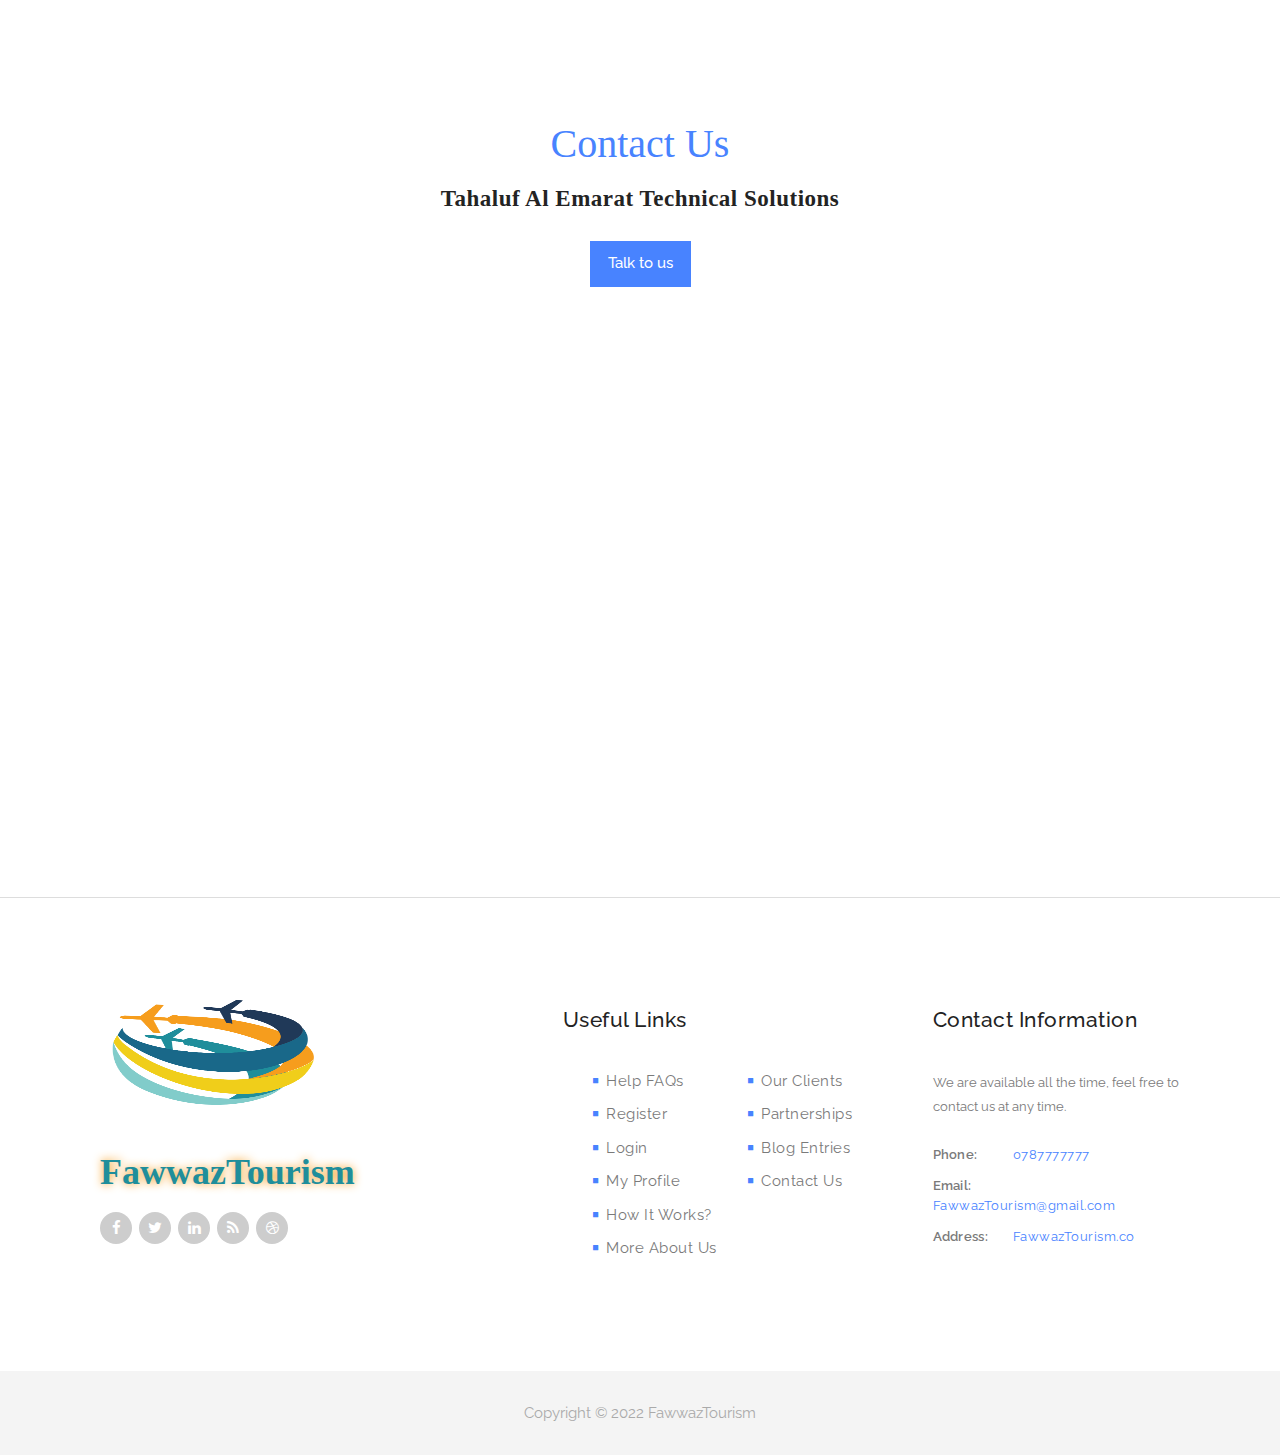
==== contactUs.html @ e9a0fc8e "first commit" ====
<!DOCTYPE html>
<html lang="en">
<head>
    <meta charset="UTF-8">
    <meta http-equiv="X-UA-Compatible" content="IE=edge">
    <meta name="viewport" content="width=device-width, initial-scale=1.0">
    <title>Contact Us</title>
    <link rel="stylesheet" href="css/bootstrap.min.css">
    <link rel="stylesheet" href="css/bootstrap-theme.min.css">
    <link rel="stylesheet" href="css/fontAwesome.css">
    <link rel="stylesheet" href="css/hero-slider.css">
    <link rel="stylesheet" href="css/owl-carousel.css">
    <link rel="stylesheet" href="css/datepicker.css">
    <link rel="stylesheet" href="css/templatemo-style.css">
    <link href="https://fonts.googleapis.com/css?family=Raleway:100,200,300,400,500,600,700,800,900" rel="stylesheet">
    <link rel="stylesheet" href="css/myStyle.css">
    <script src="js/vendor/modernizr-2.8.3-respond-1.4.2.min.js"></script>
</head>
<body>
    <section class="contact" id="contact">
        <div class="container">
            <div class="col-md-10 col-md-offset-1">
                <div class="wrapper">
                    <div class="section-heading">
                        <span>Contact Us</span>
                        <h2>Tahaluf Al Emarat Technical Solutions</h2>
                    </div>
                    <!-- Modal button -->
                    <button id="modBtn" class="modal-btn">Talk to us</button>
                </div>
                <div id="modal" class="modal">
                    <!-- Modal Content -->
                    <div class="modal-content">
                        <div class="close fa fa-close"></div>
                        <div class="row">
                            <div class="col-md-8">
                                <div class="left-content">
                                    <div class="row">
                                        <div class="col-md-12">
                                            <div class="section-heading">
                                                <span>Talk To Us</span>
                                                <h2>Let's have a discussion</h2>
                                            </div>
                                        </div>
                                        <div class="col-md-6">
                                            <fieldset>
                                                <input name="name" type="text" class="form-control" id="name"
                                                    placeholder="Your name..." required="">
                                            </fieldset>
                                        </div>
                                        <div class="col-md-6">
                                            <fieldset>
                                                <input name="subject" type="text" class="form-control" id="subject"
                                                    placeholder="Subject..." required="">
                                            </fieldset>
                                        </div>
                                        <div class="col-md-12">
                                            <fieldset>
                                                <textarea name="message" rows="6" class="form-control" id="message"
                                                    placeholder="Your message..." required=""></textarea>
                                            </fieldset>
                                        </div>
                                        <div class="col-md-12">
                                            <fieldset>
                                                <button type="submit" id="form-submit" class="btn">Send Message</button>
                                            </fieldset>
                                        </div>
                                    </div>
                                </div>
                            </div>
                            
                            <div class="col-md-4">
                                <div class="right-content">
                                    <div class="row">
                                        <div class="col-md-12">
                                            <div class="content">
                                                <div class="section-heading">
                                                    <span>More About Us</span>
                                                    <h2>FawwazTourism Company</h2>
                                                </div>
                                                <p>The Emirates Alliance Company for Technology Solutions was
                                                    established,
                                                    which is based in the United Arab Emirates, with its main
                                                    headquarters located in the capital,
                                                    Abu Dhabi. The company provides a range of technical solutions
                                                    related to security and safety,
                                                    and the development and design of electronic programs.</p>
                                                <ul>
                                                    <li><span>Phone:</span><a href="#">0787777777</a></li>
                                                    <li><span>Email:</span><a href="#">FawwazTourism@gmail.com</a></li>
                                                    <li><span>Address:</span><a href="#">FawwazTourism.co</a></li>
                                                </ul>

                                            </div>
                                        </div>
                                    </div>
                                </div>
                            </div>
                        </div>
                    </div>
                </div>
            </div>
        </div>

        <div id="map">
            <iframe
                src="https://www.google.com/maps/embed?pb=!1m14!1m8!1m3!1d14530.404126309395!2d54.4288892!3d24.4299244!3m2!1i1024!2i768!4f13.1!3m3!1m2!1s0x0%3A0x7a876e91257b5589!2z2KrYrdin2YTZgSDYp9mE2KfZhdin2LHYp9iqINmE2YTYrdmE2YjZhCDYp9mE2KrZgtmG2YrYqQ!5e0!3m2!1sar!2sjo!4v1650671977736!5m2!1sar!2sjo"
                width="100%" height="500px" frameborder="0" style="border:0;position: relative;top: 75px;" allowfullscreen></iframe>
        </div>
    </section>


    
    <footer class="footerr">
        <div class="container">
            <div class="row">
                <div class="col-md-5">
                    <div class="about-veno">
                        <div class="logo">
                            <img src="img/logo.png" alt="FawwazTourism Logo">
                            <h1>FawwazTourism</h1>
                        </div></a>
                        <ul class="social-icons">
                            <li>
                                <a href="#"><i class="fa fa-facebook"></i></a>
                                <a href="#"><i class="fa fa-twitter"></i></a>
                                <a href="#"><i class="fa fa-linkedin"></i></a>
                                <a href="#"><i class="fa fa-rss"></i></a>
                                <a href="#"><i class="fa fa-dribbble"></i></a>
                            </li>
                        </ul>
                    </div>
                </div>
                <div class="col-md-4">
                    <div class="useful-links">
                        <div class="footer-heading">
                            <h4>Useful Links</h4>
                        </div>
                        <div class="row">
                            <div class="col-md-6">
                                <ul>
                                    <li><a href="#"><i class="fa fa-stop"></i>Help FAQs</a></li>
                                    <li><a href="#"><i class="fa fa-stop"></i>Register</a></li>
                                    <li><a href="#"><i class="fa fa-stop"></i>Login</a></li>
                                    <li><a href="#"><i class="fa fa-stop"></i>My Profile</a></li>
                                    <li><a href="#"><i class="fa fa-stop"></i>How It Works?</a></li>
                                    <li><a href="#"><i class="fa fa-stop"></i>More About Us</a></li>
                                </ul>
                            </div>
                            <div class="col-md-6">
                                <ul>
                                    <li><a href="#"><i class="fa fa-stop"></i>Our Clients</a></li>
                                    <li><a href="#"><i class="fa fa-stop"></i>Partnerships</a></li>
                                    <li><a href="#"><i class="fa fa-stop"></i>Blog Entries</a></li>
                                    <li><a href="#"><i class="fa fa-stop"></i>Contact Us</a></li>
                                </ul>
                            </div>
                        </div>
                    </div>
                </div>
                <div class="col-md-3">
                    <div class="contact-info">
                        <div class="footer-heading">
                            <h4>Contact Information</h4>
                        </div>
                        <p>We are available all the time, feel free to contact us at any time.</p>
                        <ul>
                            <li><span>Phone:</span><a href="#">0787777777</a></li>
                            <li><span>Email:</span><a href="#">FawwazTourism@gmail.com</a></li>
                            <li><span>Address:</span><a href="#">FawwazTourism.co</a></li>
                        </ul>
                    </div>
                </div>
            </div>
        </div>
    </footer>

    <div class="sub-footer">
        <p>Copyright &copy; 2022 FawwazTourism
    </div>


    <script src="https://ajax.googleapis.com/ajax/libs/jquery/1.11.2/jquery.min.js" type="text/javascript"></script>
    <script>window.jQuery || document.write('<script src="js/vendor/jquery-1.11.2.min.js"><\/script>')</script>
    <script src="js/vendor/bootstrap.min.js"></script>
    <script src="js/datepicker.js"></script>
    <script src="js/plugins.js"></script>
    <script src="js/main.js"></script>
    <script src="js/myScript.js"></script>

</body>
</html>
---- css/hero-slider.css ----
/* -------------------------------- 

Primary style

-------------------------------- */
*, *::after, *::before {
  -webkit-box-sizing: border-box;
  -moz-box-sizing: border-box;
  box-sizing: border-box;
}

html {
  font-size: 62.5%;
}

body {
  font-family: "Open Sans", sans-serif;
  color: #2c343b;
  background-color: #f2f2f2;
}

a {
  color: #d44457;
  text-decoration: none;
}

img {
  max-width: 100%;
}

/* -------------------------------- 

Main Components 

-------------------------------- */
.cd-header {
  position: absolute;
  z-index: 2;
  top: 0;
  left: 0;
  width: 100%;
  height: 50px;
  background-color: #21272c;
  -webkit-font-smoothing: antialiased;
  -moz-osx-font-smoothing: grayscale;
}
@media only screen and (min-width: 768px) {
  .cd-header {
    height: 70px;
    background-color: transparent;
  }
}

#cd-logo {
  float: left;
  margin: 13px 0 0 5%;
}
#cd-logo img {
  display: block;
}
@media only screen and (min-width: 768px) {
  #cd-logo {
    margin: 23px 0 0 5%;
  }
}

.cd-primary-nav {
  /* mobile first - navigation hidden by default, triggered by tap/click on navigation icon */
  float: right;
  margin-right: 5%;
  width: 44px;
  height: 100%;
}
.cd-primary-nav ul {
  position: absolute;
  top: 0;
  left: 0;
  width: 100%;
  -webkit-transform: translateY(-100%);
  -moz-transform: translateY(-100%);
  -ms-transform: translateY(-100%);
  -o-transform: translateY(-100%);
  transform: translateY(-100%);
}
.cd-primary-nav ul.is-visible {
  box-shadow: 0 3px 8px rgba(0, 0, 0, 0.2);
  -webkit-transform: translateY(50px);
  -moz-transform: translateY(50px);
  -ms-transform: translateY(50px);
  -o-transform: translateY(50px);
  transform: translateY(50px);
}
.cd-primary-nav a {
  display: block;
  height: 50px;
  line-height: 50px;
  padding-left: 5%;
  background: #21272c;
  border-top: 1px solid #333c44;
  color: #ffffff;
}
@media only screen and (min-width: 768px) {
  .cd-primary-nav {
    /* reset navigation values */
    width: auto;
    height: auto;
    background: none;
  }
  .cd-primary-nav ul {
    position: static;
    width: auto;
    -webkit-transform: translateY(0);
    -moz-transform: translateY(0);
    -ms-transform: translateY(0);
    -o-transform: translateY(0);
    transform: translateY(0);
    line-height: 70px;
  }
  .cd-primary-nav ul.is-visible {
    -webkit-transform: translateY(0);
    -moz-transform: translateY(0);
    -ms-transform: translateY(0);
    -o-transform: translateY(0);
    transform: translateY(0);
  }
  .cd-primary-nav li {
    display: inline-block;
    margin-left: 1em;
  }
  .cd-primary-nav a {
    display: inline-block;
    height: auto;
    font-weight: 600;
    line-height: normal;
    background: transparent;
    padding: .6em 1em;
    border-top: none;
  }
}

/* -------------------------------- 

Slider

-------------------------------- */
.cd-hero {
  position: relative;
  -webkit-font-smoothing: antialiased;
  -moz-osx-font-smoothing: grayscale;
}

.cd-hero-slider {
  position: relative;
  height: 360px;
  overflow: hidden;
}
.cd-hero-slider li {
  position: absolute;
  top: 0;
  left: 0;
  width: 100%;
  height: 100%;
  -webkit-transform: translateX(100%);
  -moz-transform: translateX(100%);
  -ms-transform: translateX(100%);
  -o-transform: translateX(100%);
  transform: translateX(100%);
}
.cd-hero-slider li.selected {
  /* this is the visible slide */
  position: relative;
  -webkit-transform: translateX(0);
  -moz-transform: translateX(0);
  -ms-transform: translateX(0);
  -o-transform: translateX(0);
  transform: translateX(0);
}
.cd-hero-slider li.move-left {
  /* slide hidden on the left */
  -webkit-transform: translateX(-100%);
  -moz-transform: translateX(-100%);
  -ms-transform: translateX(-100%);
  -o-transform: translateX(-100%);
  transform: translateX(-100%);
}
.cd-hero-slider li.is-moving, .cd-hero-slider li.selected {
  /* the is-moving class is assigned to the slide which is moving outside the viewport */
  -webkit-transition: -webkit-transform 0.5s;
  -moz-transition: -moz-transform 0.5s;
  transition: transform 0.5s;
}
@media only screen and (min-width: 768px) {
  .cd-hero-slider {
    height: 500px;
  }
}
@media only screen and (min-width: 1170px) {
  .cd-hero-slider {
    height: 680px;
  }
}

/* -------------------------------- 

Single slide style

-------------------------------- */
.cd-hero-slider li {
  background-position: center center;
  background-size: cover;
  background-repeat: no-repeat;
}
.cd-hero-slider li:first-of-type {
  background-image: url(../img/slide_01.jpg);
}
.cd-hero-slider li:nth-of-type(2) {
  background-image: url(../img/slide_02.jpg);
}
.cd-hero-slider li:nth-of-type(3) {
  background-image: url(../img/slide_03.jpg);
}
.cd-hero-slider .cd-full-width,
.cd-hero-slider .cd-half-width {
  position: absolute;
  width: 100%;
  height: 100%;
  z-index: 1;
  left: 0;
  top: 0;
  /* this padding is used to align the text */
  padding-top: 150px;
  text-align: center;
  /* Force Hardware Acceleration in WebKit */
  -webkit-backface-visibility: hidden;
  backface-visibility: hidden;
  -webkit-transform: translateZ(0);
  -moz-transform: translateZ(0);
  -ms-transform: translateZ(0);
  -o-transform: translateZ(0);
  transform: translateZ(0);
}
.cd-hero-slider .cd-img-container {
  /* hide image on mobile device */
  display: none;
}
.cd-hero-slider .cd-img-container img {
  position: absolute;
  left: 50%;
  top: 50%;
  bottom: auto;
  right: auto;
  -webkit-transform: translateX(-50%) translateY(-50%);
  -moz-transform: translateX(-50%) translateY(-50%);
  -ms-transform: translateX(-50%) translateY(-50%);
  -o-transform: translateX(-50%) translateY(-50%);
  transform: translateX(-50%) translateY(-50%);
}
.cd-hero-slider .cd-bg-video-wrapper {
  /* hide video on mobile device */
  display: none;
  position: absolute;
  top: 0;
  left: 0;
  width: 100%;
  height: 100%;
  overflow: hidden;
}
.cd-hero-slider .cd-bg-video-wrapper video {
  /* you won't see this element in the html, but it will be injected using js */
  display: block;
  min-height: 100%;
  min-width: 100%;
  max-width: none;
  height: auto;
  width: auto;
  position: absolute;
  left: 50%;
  top: 50%;
  bottom: auto;
  right: auto;
  -webkit-transform: translateX(-50%) translateY(-50%);
  -moz-transform: translateX(-50%) translateY(-50%);
  -ms-transform: translateX(-50%) translateY(-50%);
  -o-transform: translateX(-50%) translateY(-50%);
  transform: translateX(-50%) translateY(-50%);
}
.cd-hero-slider h2, .cd-hero-slider p {
  text-shadow: 0 1px 3px rgba(0, 0, 0, 0.1);
  line-height: 1.2;
  margin: 0 auto 14px;
  color: #ffffff;
  width: 90%;
  max-width: 400px;
}
.cd-hero-slider h2 {
  font-size: 2.4rem;
}
.cd-hero-slider p {
  font-size: 1.4rem;
  line-height: 1.4;
}
.cd-hero-slider .cd-btn {
  display: inline-block;
  padding: 1.2em 1.4em;
  margin-top: .8em;
  background-color: rgba(212, 68, 87, 0.9);
  font-size: 1.3rem;
  font-weight: 700;
  letter-spacing: 1px;
  color: #ffffff;
  text-transform: uppercase;
  box-shadow: 0 3px 6px rgba(0, 0, 0, 0.1);
  -webkit-transition: background-color 0.2s;
  -moz-transition: background-color 0.2s;
  transition: background-color 0.2s;
}
.cd-hero-slider .cd-btn.secondary {
  background-color: rgba(22, 26, 30, 0.8);
}
.cd-hero-slider .cd-btn:nth-of-type(2) {
  margin-left: 1em;
}
.no-touch .cd-hero-slider .cd-btn:hover {
  background-color: #d44457;
}
.no-touch .cd-hero-slider .cd-btn.secondary:hover {
  background-color: #161a1e;
}
@media only screen and (min-width: 768px) {
  .cd-hero-slider .cd-full-width,
  .cd-hero-slider .cd-half-width {
    padding-top: 200px;
  }
  .cd-hero-slider .cd-bg-video-wrapper {
    display: block;
  }
  .cd-hero-slider .cd-half-width {
    width: 45%;
  }
  .cd-hero-slider .cd-half-width:first-of-type {
    left: 5%;
  }
  .cd-hero-slider .cd-half-width:nth-of-type(2) {
    right: 5%;
    left: auto;
  }
  .cd-hero-slider .cd-img-container {
    display: block;
  }
  .cd-hero-slider h2, .cd-hero-slider p {
    max-width: 520px;
  }
  .cd-hero-slider h2 {
    font-size: 2.4em;
    font-weight: 300;
  }
  .cd-hero-slider .cd-btn {
    font-size: 1.4rem;
  }
}
@media only screen and (min-width: 1170px) {
  .cd-hero-slider .cd-full-width,
  .cd-hero-slider .cd-half-width {
    padding-top: 250px;
  }
  .cd-hero-slider h2, .cd-hero-slider p {
    margin-bottom: 20px;
  }
  .cd-hero-slider h2 {
    font-size: 3.2em;
  }
  .cd-hero-slider p {
    font-size: 1.6rem;
  }
}

/* -------------------------------- 

Single slide animation

-------------------------------- */
@media only screen and (min-width: 768px) {
  .cd-hero-slider .cd-half-width {
    opacity: 0;
    -webkit-transform: translateX(40px);
    -moz-transform: translateX(40px);
    -ms-transform: translateX(40px);
    -o-transform: translateX(40px);
    transform: translateX(40px);
  }
  .cd-hero-slider .move-left .cd-half-width {
    -webkit-transform: translateX(-40px);
    -moz-transform: translateX(-40px);
    -ms-transform: translateX(-40px);
    -o-transform: translateX(-40px);
    transform: translateX(-40px);
  }
  .cd-hero-slider .selected .cd-half-width {
    /* this is the visible slide */
    opacity: 1;
    -webkit-transform: translateX(0);
    -moz-transform: translateX(0);
    -ms-transform: translateX(0);
    -o-transform: translateX(0);
    transform: translateX(0);
  }
  .cd-hero-slider .is-moving .cd-half-width {
    /* this is the slide moving outside the viewport 
    wait for the end of the transition on the <li> parent before set opacity to 0 and translate to 40px/-40px */
    -webkit-transition: opacity 0s 0.5s, -webkit-transform 0s 0.5s;
    -moz-transition: opacity 0s 0.5s, -moz-transform 0s 0.5s;
    transition: opacity 0s 0.5s, transform 0s 0.5s;
  }
  .cd-hero-slider li.selected.from-left .cd-half-width:nth-of-type(2),
  .cd-hero-slider li.selected.from-right .cd-half-width:first-of-type {
    /* this is the selected slide - different animation if it's entering from left or right */
    -webkit-transition: opacity 0.4s 0.2s, -webkit-transform 0.5s 0.2s;
    -moz-transition: opacity 0.4s 0.2s, -moz-transform 0.5s 0.2s;
    transition: opacity 0.4s 0.2s, transform 0.5s 0.2s;
  }
  .cd-hero-slider li.selected.from-left .cd-half-width:first-of-type,
  .cd-hero-slider li.selected.from-right .cd-half-width:nth-of-type(2) {
    /* this is the selected slide - different animation if it's entering from left or right */
    -webkit-transition: opacity 0.4s 0.4s, -webkit-transform 0.5s 0.4s;
    -moz-transition: opacity 0.4s 0.4s, -moz-transform 0.5s 0.4s;
    transition: opacity 0.4s 0.4s, transform 0.5s 0.4s;
  }
  .cd-hero-slider .cd-full-width h2,
  .cd-hero-slider .cd-full-width p,
  .cd-hero-slider .cd-full-width .cd-btn {
    opacity: 0;
    -webkit-transform: translateX(100px);
    -moz-transform: translateX(100px);
    -ms-transform: translateX(100px);
    -o-transform: translateX(100px);
    transform: translateX(100px);
  }
  .cd-hero-slider .move-left .cd-full-width h2,
  .cd-hero-slider .move-left .cd-full-width p,
  .cd-hero-slider .move-left .cd-full-width .cd-btn {
    opacity: 0;
    -webkit-transform: translateX(-100px);
    -moz-transform: translateX(-100px);
    -ms-transform: translateX(-100px);
    -o-transform: translateX(-100px);
    transform: translateX(-100px);
  }
  .cd-hero-slider .selected .cd-full-width h2,
  .cd-hero-slider .selected .cd-full-width p,
  .cd-hero-slider .selected .cd-full-width .cd-btn {
    /* this is the visible slide */
    opacity: 1;
    -webkit-transform: translateX(0);
    -moz-transform: translateX(0);
    -ms-transform: translateX(0);
    -o-transform: translateX(0);
    transform: translateX(0);
  }
  .cd-hero-slider li.is-moving .cd-full-width h2,
  .cd-hero-slider li.is-moving .cd-full-width p,
  .cd-hero-slider li.is-moving .cd-full-width .cd-btn {
    /* this is the slide moving outside the viewport 
    wait for the end of the transition on the li parent before set opacity to 0 and translate to 100px/-100px */
    -webkit-transition: opacity 0s 0.5s, -webkit-transform 0s 0.5s;
    -moz-transition: opacity 0s 0.5s, -moz-transform 0s 0.5s;
    transition: opacity 0s 0.5s, transform 0s 0.5s;
  }
  .cd-hero-slider li.selected h2 {
    -webkit-transition: opacity 0.4s 0.2s, -webkit-transform 0.5s 0.2s;
    -moz-transition: opacity 0.4s 0.2s, -moz-transform 0.5s 0.2s;
    transition: opacity 0.4s 0.2s, transform 0.5s 0.2s;
  }
  .cd-hero-slider li.selected p {
    -webkit-transition: opacity 0.4s 0.3s, -webkit-transform 0.5s 0.3s;
    -moz-transition: opacity 0.4s 0.3s, -moz-transform 0.5s 0.3s;
    transition: opacity 0.4s 0.3s, transform 0.5s 0.3s;
  }
  .cd-hero-slider li.selected .cd-btn {
    -webkit-transition: opacity 0.4s 0.4s, -webkit-transform 0.5s 0.4s, background-color 0.2s 0s;
    -moz-transition: opacity 0.4s 0.4s, -moz-transform 0.5s 0.4s, background-color 0.2s 0s;
    transition: opacity 0.4s 0.4s, transform 0.5s 0.4s, background-color 0.2s 0s;
  }
}
/* -------------------------------- 

Slider navigation

-------------------------------- */
.cd-slider-nav {
  display: none;
  position: absolute;
  width: 100%;
  bottom: 0;
  z-index: 2;
  text-align: center;
  height: 55px;
  background-color: rgba(0, 1, 1, 0.5);
}
.cd-slider-nav nav, .cd-slider-nav ul, .cd-slider-nav li, .cd-slider-nav a {
  height: 100%;
}
.cd-slider-nav nav {
  display: inline-block;
  position: relative;
}
.cd-slider-nav .cd-marker {
  position: absolute;
  bottom: 0;
  left: 0;
  width: 60px;
  height: 100%;
  color: #d44457;
  background-color: #ffffff;
  box-shadow: inset 0 2px 0 currentColor;
  -webkit-transition: -webkit-transform 0.2s, box-shadow 0.2s;
  -moz-transition: -moz-transform 0.2s, box-shadow 0.2s;
  transition: transform 0.2s, box-shadow 0.2s;
}
.cd-slider-nav .cd-marker.item-2 {
  -webkit-transform: translateX(100%);
  -moz-transform: translateX(100%);
  -ms-transform: translateX(100%);
  -o-transform: translateX(100%);
  transform: translateX(100%);
}
.cd-slider-nav .cd-marker.item-3 {
  -webkit-transform: translateX(200%);
  -moz-transform: translateX(200%);
  -ms-transform: translateX(200%);
  -o-transform: translateX(200%);
  transform: translateX(200%);
}
.cd-slider-nav .cd-marker.item-4 {
  -webkit-transform: translateX(300%);
  -moz-transform: translateX(300%);
  -ms-transform: translateX(300%);
  -o-transform: translateX(300%);
  transform: translateX(300%);
}
.cd-slider-nav .cd-marker.item-5 {
  -webkit-transform: translateX(400%);
  -moz-transform: translateX(400%);
  -ms-transform: translateX(400%);
  -o-transform: translateX(400%);
  transform: translateX(400%);
}
.cd-slider-nav ul::after {
  clear: both;
  content: "";
  display: table;
}
.cd-slider-nav li {
  display: inline-block;
  width: 60px;
  float: left;
}
.cd-slider-nav li.selected a {
  color: #2c343b;
}
.no-touch .cd-slider-nav li.selected a:hover {
  background-color: transparent;
}
.cd-slider-nav a {
  display: block;
  position: relative;
  padding-top: 35px;
  font-size: 1rem;
  font-weight: 700;
  color: #a8b4be;
  -webkit-transition: background-color 0.2s;
  -moz-transition: background-color 0.2s;
  transition: background-color 0.2s;
}
.cd-slider-nav a::before {
  content: '';
  position: absolute;
  width: 24px;
  height: 24px;
  top: 8px;
  left: 50%;
  right: auto;
  -webkit-transform: translateX(-50%);
  -moz-transform: translateX(-50%);
  -ms-transform: translateX(-50%);
  -o-transform: translateX(-50%);
  transform: translateX(-50%);
}
.no-touch .cd-slider-nav a:hover {
  background-color: rgba(0, 1, 1, 0.5);
}
.cd-slider-nav li:first-of-type a::before {
  background-position: 0 0;
}
.cd-slider-nav li.selected:first-of-type a::before {
  background-position: 0 -24px;
}
.cd-slider-nav li:nth-of-type(2) a::before {
  background-position: -24px 0;
}
.cd-slider-nav li.selected:nth-of-type(2) a::before {
  background-position: -24px -24px;
}
.cd-slider-nav li:nth-of-type(3) a::before {
  background-position: -48px 0;
}
.cd-slider-nav li.selected:nth-of-type(3) a::before {
  background-position: -48px -24px;
}
.cd-slider-nav li:nth-of-type(4) a::before {
  background-position: -72px 0;
}
.cd-slider-nav li.selected:nth-of-type(4) a::before {
  background-position: -72px -24px;
}
.cd-slider-nav li:nth-of-type(5) a::before {
  background-position: -96px 0;
}
.cd-slider-nav li.selected:nth-of-type(5) a::before {
  background-position: -96px -24px;
}
@media only screen and (min-width: 768px) {
  .cd-slider-nav {
    height: 80px;
  }
  .cd-slider-nav .cd-marker,
  .cd-slider-nav li {
    width: 95px;
  }
  .cd-slider-nav a {
    padding-top: 48px;
    font-size: 1.1rem;
    text-transform: uppercase;
  }
  .cd-slider-nav a::before {
    top: 18px;
  }
}

/* -------------------------------- 

Main content

-------------------------------- */
.cd-main-content {
  width: 90%;
  max-width: 768px;
  margin: 0 auto;
  padding: 2em 0;
}
.cd-main-content p {
  font-size: 1.4rem;
  line-height: 1.8;
  color: #999999;
  margin: 2em 0;
}
@media only screen and (min-width: 1170px) {
  .cd-main-content {
    padding: 3em 0;
  }
  .cd-main-content p {
    font-size: 1.6rem;
  }
}

/* -------------------------------- 

Javascript disabled

-------------------------------- */
.no-js .cd-hero-slider li {
  display: none;
}
.no-js .cd-hero-slider li.selected {
  display: block;
}

.no-js .cd-slider-nav {
  display: none;
}
---- css/owl-carousel.css ----
/**
 * Owl Carousel v2.3.1
 * Copyright 2013-2018 David Deutsch
 * Licensed under: SEE LICENSE IN https://github.com/OwlCarousel2/OwlCarousel2/blob/master/LICENSE
 */
/*
 *  Owl Carousel - Core
 */
.owl-carousel {
  display: none;
  width: 100%;
  -webkit-tap-highlight-color: transparent;
  /* position relative and z-index fix webkit rendering fonts issue */
  position: relative;
  z-index: 1; }
  .owl-carousel .owl-stage {
    position: relative;
    -ms-touch-action: pan-Y;
    touch-action: manipulation;
    -moz-backface-visibility: hidden;
    /* fix firefox animation glitch */ }
  .owl-carousel .owl-stage:after {
    content: ".";
    display: block;
    clear: both;
    visibility: hidden;
    line-height: 0;
    height: 0; }
  .owl-carousel .owl-stage-outer {
    position: relative;
    overflow: hidden;
    /* fix for flashing background */
    -webkit-transform: translate3d(0px, 0px, 0px); }
  .owl-carousel .owl-wrapper,
  .owl-carousel .owl-item {
    -webkit-backface-visibility: hidden;
    -moz-backface-visibility: hidden;
    -ms-backface-visibility: hidden;
    -webkit-transform: translate3d(0, 0, 0);
    -moz-transform: translate3d(0, 0, 0);
    -ms-transform: translate3d(0, 0, 0); }
  .owl-carousel .owl-item {
    position: relative;
    min-height: 1px;
    float: left;
    -webkit-backface-visibility: hidden;
    -webkit-tap-highlight-color: transparent;
    -webkit-touch-callout: none; }
  .owl-carousel .owl-item img {
    display: block;
    width: 100%; }
  .owl-carousel .owl-nav.disabled,
  .owl-carousel .owl-dots.disabled {
    display: none; }
  .owl-carousel .owl-nav .owl-prev,
  .owl-carousel .owl-nav .owl-next,
  .owl-carousel .owl-dot {
    cursor: pointer;
    cursor: hand;
    -webkit-user-select: none;
    -khtml-user-select: none;
    -moz-user-select: none;
    -ms-user-select: none;
    user-select: none; }
  .owl-carousel .owl-nav button.owl-prev,
  .owl-carousel .owl-nav button.owl-next,
  .owl-carousel button.owl-dot {
    background: none;
    color: inherit;
    border: none;
    padding: 0 !important;
    font: inherit; }
  .owl-carousel.owl-loaded {
    display: block; }
  .owl-carousel.owl-loading {
    opacity: 0;
    display: block; }
  .owl-carousel.owl-hidden {
    opacity: 0; }
  .owl-carousel.owl-refresh .owl-item {
    visibility: hidden; }
  .owl-carousel.owl-drag .owl-item {
    -ms-touch-action: none;
        touch-action: none;
    -webkit-user-select: none;
    -moz-user-select: none;
    -ms-user-select: none;
    user-select: none; }
  .owl-carousel.owl-grab {
    cursor: move;
    cursor: grab; }
  .owl-carousel.owl-rtl {
    direction: rtl; }
  .owl-carousel.owl-rtl .owl-item {
    float: right; }

/* No Js */
.no-js .owl-carousel {
  display: block; }

/*
 *  Owl Carousel - Animate Plugin
 */
.owl-carousel .animated {
  animation-duration: 1000ms;
  animation-fill-mode: both; }

.owl-carousel .owl-animated-in {
  z-index: 0; }

.owl-carousel .owl-animated-out {
  z-index: 1; }

.owl-carousel .fadeOut {
  animation-name: fadeOut; }

@keyframes fadeOut {
  0% {
    opacity: 1; }
  100% {
    opacity: 0; } }

/*
 *  Owl Carousel - Auto Height Plugin
 */
.owl-height {
  transition: height 500ms ease-in-out; }

/*
 *  Owl Carousel - Lazy Load Plugin
 */
.owl-carousel .owl-item .owl-lazy {
  opacity: 0;
  transition: opacity 400ms ease; }

.owl-carousel .owl-item img.owl-lazy {
  transform-style: preserve-3d; }

/*
 *  Owl Carousel - Video Plugin
 */
.owl-carousel .owl-video-wrapper {
  position: relative;
  height: 100%;
  background: #000; }

.owl-carousel .owl-video-play-icon {
  position: absolute;
  height: 80px;
  width: 80px;
  left: 50%;
  top: 50%;
  margin-left: -40px;
  margin-top: -40px;
  background: url("owl.video.play.png") no-repeat;
  cursor: pointer;
  z-index: 1;
  -webkit-backface-visibility: hidden;
  transition: transform 100ms ease; }

.owl-carousel .owl-video-play-icon:hover {
  -ms-transform: scale(1.3, 1.3);
      transform: scale(1.3, 1.3); }

.owl-carousel .owl-video-playing .owl-video-tn,
.owl-carousel .owl-video-playing .owl-video-play-icon {
  display: none; }

.owl-carousel .owl-video-tn {
  opacity: 0;
  height: 100%;
  background-position: center center;
  background-repeat: no-repeat;
  background-size: contain;
  transition: opacity 400ms ease; }

.owl-carousel .owl-video-frame {
  position: relative;
  z-index: 1;
  height: 100%;
  width: 100%; }
---- css/datepicker.css ----
/*!
 * Datepicker for Bootstrap v1.7.1 (https://github.com/uxsolutions/bootstrap-datepicker)
 *
 * Licensed under the Apache License v2.0 (http://www.apache.org/licenses/LICENSE-2.0)
 */

.datepicker {
  padding: 4px;
  -webkit-border-radius: 4px;
  -moz-border-radius: 4px;
  border-radius: 4px;
  direction: ltr;
}
.datepicker-inline {
  width: 220px;
}
.datepicker-rtl {
  direction: rtl;
}
.datepicker-rtl.dropdown-menu {
  left: auto;
}
.datepicker-rtl table tr td span {
  float: right;
}
.datepicker-dropdown {
  top: 0;
  left: 0;
}
.datepicker-dropdown:before {
  content: '';
  display: inline-block;
  border-left: 7px solid transparent;
  border-right: 7px solid transparent;
  border-bottom: 7px solid #999;
  border-top: 0;
  border-bottom-color: rgba(0, 0, 0, 0.2);
  position: absolute;
}
.datepicker-dropdown:after {
  content: '';
  display: inline-block;
  border-left: 6px solid transparent;
  border-right: 6px solid transparent;
  border-bottom: 6px solid #fff;
  border-top: 0;
  position: absolute;
}
.datepicker-dropdown.datepicker-orient-left:before {
  left: 6px;
}
.datepicker-dropdown.datepicker-orient-left:after {
  left: 7px;
}
.datepicker-dropdown.datepicker-orient-right:before {
  right: 6px;
}
.datepicker-dropdown.datepicker-orient-right:after {
  right: 7px;
}
.datepicker-dropdown.datepicker-orient-bottom:before {
  top: -7px;
}
.datepicker-dropdown.datepicker-orient-bottom:after {
  top: -6px;
}
.datepicker-dropdown.datepicker-orient-top:before {
  bottom: -7px;
  border-bottom: 0;
  border-top: 7px solid #999;
}
.datepicker-dropdown.datepicker-orient-top:after {
  bottom: -6px;
  border-bottom: 0;
  border-top: 6px solid #fff;
}
.datepicker table {
  margin: 0;
  -webkit-touch-callout: none;
  -webkit-user-select: none;
  -khtml-user-select: none;
  -moz-user-select: none;
  -ms-user-select: none;
  user-select: none;
}
.datepicker td,
.datepicker th {
  text-align: center;
  width: 20px;
  height: 20px;
  -webkit-border-radius: 4px;
  -moz-border-radius: 4px;
  border-radius: 4px;
  border: none;
}
.table-striped .datepicker table tr td,
.table-striped .datepicker table tr th {
  background-color: transparent;
}
.datepicker table tr td.day:hover,
.datepicker table tr td.day.focused {
  background: #eee;
  cursor: pointer;
}
.datepicker table tr td.old,
.datepicker table tr td.new {
  color: #999;
}
.datepicker table tr td.disabled,
.datepicker table tr td.disabled:hover {
  background: none;
  color: #999;
  cursor: default;
}
.datepicker table tr td.highlighted {
  background: #d9edf7;
  border-radius: 0;
}
.datepicker table tr td.today,
.datepicker table tr td.today:hover,
.datepicker table tr td.today.disabled,
.datepicker table tr td.today.disabled:hover {
  background-color: #fde19a;
  background-image: -moz-linear-gradient(to bottom, #fdd49a, #fdf59a);
  background-image: -ms-linear-gradient(to bottom, #fdd49a, #fdf59a);
  background-image: -webkit-gradient(linear, 0 0, 0 100%, from(#fdd49a), to(#fdf59a));
  background-image: -webkit-linear-gradient(to bottom, #fdd49a, #fdf59a);
  background-image: -o-linear-gradient(to bottom, #fdd49a, #fdf59a);
  background-image: linear-gradient(to bottom, #fdd49a, #fdf59a);
  background-repeat: repeat-x;
  filter: progid:DXImageTransform.Microsoft.gradient(startColorstr='#fdd49a', endColorstr='#fdf59a', GradientType=0);
  border-color: #fdf59a #fdf59a #fbed50;
  border-color: rgba(0, 0, 0, 0.1) rgba(0, 0, 0, 0.1) rgba(0, 0, 0, 0.25);
  filter: progid:DXImageTransform.Microsoft.gradient(enabled=false);
  color: #000;
}
.datepicker table tr td.today:hover,
.datepicker table tr td.today:hover:hover,
.datepicker table tr td.today.disabled:hover,
.datepicker table tr td.today.disabled:hover:hover,
.datepicker table tr td.today:active,
.datepicker table tr td.today:hover:active,
.datepicker table tr td.today.disabled:active,
.datepicker table tr td.today.disabled:hover:active,
.datepicker table tr td.today.active,
.datepicker table tr td.today:hover.active,
.datepicker table tr td.today.disabled.active,
.datepicker table tr td.today.disabled:hover.active,
.datepicker table tr td.today.disabled,
.datepicker table tr td.today:hover.disabled,
.datepicker table tr td.today.disabled.disabled,
.datepicker table tr td.today.disabled:hover.disabled,
.datepicker table tr td.today[disabled],
.datepicker table tr td.today:hover[disabled],
.datepicker table tr td.today.disabled[disabled],
.datepicker table tr td.today.disabled:hover[disabled] {
  background-color: #fdf59a;
}
.datepicker table tr td.today:active,
.datepicker table tr td.today:hover:active,
.datepicker table tr td.today.disabled:active,
.datepicker table tr td.today.disabled:hover:active,
.datepicker table tr td.today.active,
.datepicker table tr td.today:hover.active,
.datepicker table tr td.today.disabled.active,
.datepicker table tr td.today.disabled:hover.active {
  background-color: #fbf069 \9;
}
.datepicker table tr td.today:hover:hover {
  color: #000;
}
.datepicker table tr td.today.active:hover {
  color: #fff;
}
.datepicker table tr td.range,
.datepicker table tr td.range:hover,
.datepicker table tr td.range.disabled,
.datepicker table tr td.range.disabled:hover {
  background: #eee;
  -webkit-border-radius: 0;
  -moz-border-radius: 0;
  border-radius: 0;
}
.datepicker table tr td.range.today,
.datepicker table tr td.range.today:hover,
.datepicker table tr td.range.today.disabled,
.datepicker table tr td.range.today.disabled:hover {
  background-color: #f3d17a;
  background-image: -moz-linear-gradient(to bottom, #f3c17a, #f3e97a);
  background-image: -ms-linear-gradient(to bottom, #f3c17a, #f3e97a);
  background-image: -webkit-gradient(linear, 0 0, 0 100%, from(#f3c17a), to(#f3e97a));
  background-image: -webkit-linear-gradient(to bottom, #f3c17a, #f3e97a);
  background-image: -o-linear-gradient(to bottom, #f3c17a, #f3e97a);
  background-image: linear-gradient(to bottom, #f3c17a, #f3e97a);
  background-repeat: repeat-x;
  filter: progid:DXImageTransform.Microsoft.gradient(startColorstr='#f3c17a', endColorstr='#f3e97a', GradientType=0);
  border-color: #f3e97a #f3e97a #edde34;
  border-color: rgba(0, 0, 0, 0.1) rgba(0, 0, 0, 0.1) rgba(0, 0, 0, 0.25);
  filter: progid:DXImageTransform.Microsoft.gradient(enabled=false);
  -webkit-border-radius: 0;
  -moz-border-radius: 0;
  border-radius: 0;
}
.datepicker table tr td.range.today:hover,
.datepicker table tr td.range.today:hover:hover,
.datepicker table tr td.range.today.disabled:hover,
.datepicker table tr td.range.today.disabled:hover:hover,
.datepicker table tr td.range.today:active,
.datepicker table tr td.range.today:hover:active,
.datepicker table tr td.range.today.disabled:active,
.datepicker table tr td.range.today.disabled:hover:active,
.datepicker table tr td.range.today.active,
.datepicker table tr td.range.today:hover.active,
.datepicker table tr td.range.today.disabled.active,
.datepicker table tr td.range.today.disabled:hover.active,
.datepicker table tr td.range.today.disabled,
.datepicker table tr td.range.today:hover.disabled,
.datepicker table tr td.range.today.disabled.disabled,
.datepicker table tr td.range.today.disabled:hover.disabled,
.datepicker table tr td.range.today[disabled],
.datepicker table tr td.range.today:hover[disabled],
.datepicker table tr td.range.today.disabled[disabled],
.datepicker table tr td.range.today.disabled:hover[disabled] {
  background-color: #f3e97a;
}
.datepicker table tr td.range.today:active,
.datepicker table tr td.range.today:hover:active,
.datepicker table tr td.range.today.disabled:active,
.datepicker table tr td.range.today.disabled:hover:active,
.datepicker table tr td.range.today.active,
.datepicker table tr td.range.today:hover.active,
.datepicker table tr td.range.today.disabled.active,
.datepicker table tr td.range.today.disabled:hover.active {
  background-color: #efe24b \9;
}
.datepicker table tr td.selected,
.datepicker table tr td.selected:hover,
.datepicker table tr td.selected.disabled,
.datepicker table tr td.selected.disabled:hover {
  background-color: #9e9e9e;
  background-image: -moz-linear-gradient(to bottom, #b3b3b3, #808080);
  background-image: -ms-linear-gradient(to bottom, #b3b3b3, #808080);
  background-image: -webkit-gradient(linear, 0 0, 0 100%, from(#b3b3b3), to(#808080));
  background-image: -webkit-linear-gradient(to bottom, #b3b3b3, #808080);
  background-image: -o-linear-gradient(to bottom, #b3b3b3, #808080);
  background-image: linear-gradient(to bottom, #b3b3b3, #808080);
  background-repeat: repeat-x;
  filter: progid:DXImageTransform.Microsoft.gradient(startColorstr='#b3b3b3', endColorstr='#808080', GradientType=0);
  border-color: #808080 #808080 #595959;
  border-color: rgba(0, 0, 0, 0.1) rgba(0, 0, 0, 0.1) rgba(0, 0, 0, 0.25);
  filter: progid:DXImageTransform.Microsoft.gradient(enabled=false);
  color: #fff;
  text-shadow: 0 -1px 0 rgba(0, 0, 0, 0.25);
}
.datepicker table tr td.selected:hover,
.datepicker table tr td.selected:hover:hover,
.datepicker table tr td.selected.disabled:hover,
.datepicker table tr td.selected.disabled:hover:hover,
.datepicker table tr td.selected:active,
.datepicker table tr td.selected:hover:active,
.datepicker table tr td.selected.disabled:active,
.datepicker table tr td.selected.disabled:hover:active,
.datepicker table tr td.selected.active,
.datepicker table tr td.selected:hover.active,
.datepicker table tr td.selected.disabled.active,
.datepicker table tr td.selected.disabled:hover.active,
.datepicker table tr td.selected.disabled,
.datepicker table tr td.selected:hover.disabled,
.datepicker table tr td.selected.disabled.disabled,
.datepicker table tr td.selected.disabled:hover.disabled,
.datepicker table tr td.selected[disabled],
.datepicker table tr td.selected:hover[disabled],
.datepicker table tr td.selected.disabled[disabled],
.datepicker table tr td.selected.disabled:hover[disabled] {
  background-color: #808080;
}
.datepicker table tr td.selected:active,
.datepicker table tr td.selected:hover:active,
.datepicker table tr td.selected.disabled:active,
.datepicker table tr td.selected.disabled:hover:active,
.datepicker table tr td.selected.active,
.datepicker table tr td.selected:hover.active,
.datepicker table tr td.selected.disabled.active,
.datepicker table tr td.selected.disabled:hover.active {
  background-color: #ffe165 \9;
}
.datepicker table tr td.active,
.datepicker table tr td.active:hover,
.datepicker table tr td.active.disabled,
.datepicker table tr td.active.disabled:hover {
  background-color: #ffe165;
  background-image: -moz-linear-gradient(to bottom, #08c, #ffe165);
  filter: progid:DXImageTransform.Microsoft.gradient(startColorstr='#08c', endColorstr='#ffe165', GradientType=0);
  border-color: #ffe165 #ffe165 #002a80;
  border-color: rgba(0, 0, 0, 0.1) rgba(0, 0, 0, 0.1) rgba(0, 0, 0, 0.25);
  filter: progid:DXImageTransform.Microsoft.gradient(enabled=false);
  color: #121212;
  text-shadow: 0 -1px 0 rgba(0, 0, 0, 0.25);
}
.datepicker table tr td.active:hover,
.datepicker table tr td.active:hover:hover,
.datepicker table tr td.active.disabled:hover,
.datepicker table tr td.active.disabled:hover:hover,
.datepicker table tr td.active:active,
.datepicker table tr td.active:hover:active,
.datepicker table tr td.active.disabled:active,
.datepicker table tr td.active.disabled:hover:active,
.datepicker table tr td.active.active,
.datepicker table tr td.active:hover.active,
.datepicker table tr td.active.disabled.active,
.datepicker table tr td.active.disabled:hover.active,
.datepicker table tr td.active.disabled,
.datepicker table tr td.active:hover.disabled,
.datepicker table tr td.active.disabled.disabled,
.datepicker table tr td.active.disabled:hover.disabled,
.datepicker table tr td.active[disabled],
.datepicker table tr td.active:hover[disabled],
.datepicker table tr td.active.disabled[disabled],
.datepicker table tr td.active.disabled:hover[disabled] {
  background-color: #ffe165;
}
.datepicker table tr td.active:active,
.datepicker table tr td.active:hover:active,
.datepicker table tr td.active.disabled:active,
.datepicker table tr td.active.disabled:hover:active,
.datepicker table tr td.active.active,
.datepicker table tr td.active:hover.active,
.datepicker table tr td.active.disabled.active,
.datepicker table tr td.active.disabled:hover.active {
  background-color: #ffe165 \9;
}
.datepicker table tr td span {
  display: block;
  width: 23%;
  height: 54px;
  line-height: 54px;
  float: left;
  margin: 1%;
  cursor: pointer;
  -webkit-border-radius: 4px;
  -moz-border-radius: 4px;
  border-radius: 4px;
}
.datepicker table tr td span:hover,
.datepicker table tr td span.focused {
  background: #eee;
}
.datepicker table tr td span.disabled,
.datepicker table tr td span.disabled:hover {
  background: none;
  color: #999;
  cursor: default;
}
.datepicker table tr td span.active,
.datepicker table tr td span.active:hover,
.datepicker table tr td span.active.disabled,
.datepicker table tr td span.active.disabled:hover {
  background-color: #006dcc;
  background-image: -moz-linear-gradient(to bottom, #08c, #ffe165);
  background-image: -ms-linear-gradient(to bottom, #08c, #ffe165);
  background-image: -webkit-gradient(linear, 0 0, 0 100%, from(#08c), to(#ffe165));
  background-image: -webkit-linear-gradient(to bottom, #08c, #ffe165);
  background-image: -o-linear-gradient(to bottom, #08c, #ffe165);
  background-image: linear-gradient(to bottom, #08c, #ffe165);
  background-repeat: repeat-x;
  filter: progid:DXImageTransform.Microsoft.gradient(startColorstr='#08c', endColorstr='#ffe165', GradientType=0);
  border-color: #ffe165 #ffe165 #002a80;
  border-color: rgba(0, 0, 0, 0.1) rgba(0, 0, 0, 0.1) rgba(0, 0, 0, 0.25);
  filter: progid:DXImageTransform.Microsoft.gradient(enabled=false);
  color: #fff;
  text-shadow: 0 -1px 0 rgba(0, 0, 0, 0.25);
}
.datepicker table tr td span.active:hover,
.datepicker table tr td span.active:hover:hover,
.datepicker table tr td span.active.disabled:hover,
.datepicker table tr td span.active.disabled:hover:hover,
.datepicker table tr td span.active:active,
.datepicker table tr td span.active:hover:active,
.datepicker table tr td span.active.disabled:active,
.datepicker table tr td span.active.disabled:hover:active,
.datepicker table tr td span.active.active,
.datepicker table tr td span.active:hover.active,
.datepicker table tr td span.active.disabled.active,
.datepicker table tr td span.active.disabled:hover.active,
.datepicker table tr td span.active.disabled,
.datepicker table tr td span.active:hover.disabled,
.datepicker table tr td span.active.disabled.disabled,
.datepicker table tr td span.active.disabled:hover.disabled,
.datepicker table tr td span.active[disabled],
.datepicker table tr td span.active:hover[disabled],
.datepicker table tr td span.active.disabled[disabled],
.datepicker table tr td span.active.disabled:hover[disabled] {
  background-color: #ffe165;
}
.datepicker table tr td span.active:active,
.datepicker table tr td span.active:hover:active,
.datepicker table tr td span.active.disabled:active,
.datepicker table tr td span.active.disabled:hover:active,
.datepicker table tr td span.active.active,
.datepicker table tr td span.active:hover.active,
.datepicker table tr td span.active.disabled.active,
.datepicker table tr td span.active.disabled:hover.active {
  background-color: #ffe165 \9;
}
.datepicker table tr td span.old,
.datepicker table tr td span.new {
  color: #999;
}
.datepicker .datepicker-switch {
  width: 145px;
}
.datepicker .datepicker-switch,
.datepicker .prev,
.datepicker .next,
.datepicker tfoot tr th {
  cursor: pointer;
}
.datepicker .datepicker-switch:hover,
.datepicker .prev:hover,
.datepicker .next:hover,
.datepicker tfoot tr th:hover {
  background: #eee;
}
.datepicker .prev.disabled,
.datepicker .next.disabled {
  visibility: hidden;
}
.datepicker .cw {
  font-size: 10px;
  width: 12px;
  padding: 0 2px 0 5px;
  vertical-align: middle;
}
.input-append.date .add-on,
.input-prepend.date .add-on {
  cursor: pointer;
}
.input-append.date .add-on i,
.input-prepend.date .add-on i {
  margin-top: 3px;
}
.input-daterange input {
  text-align: center;
}
.input-daterange input:first-child {
  -webkit-border-radius: 3px 0 0 3px;
  -moz-border-radius: 3px 0 0 3px;
  border-radius: 3px 0 0 3px;
}
.input-daterange input:last-child {
  -webkit-border-radius: 0 3px 3px 0;
  -moz-border-radius: 0 3px 3px 0;
  border-radius: 0 3px 3px 0;
}
.input-daterange .add-on {
  display: inline-block;
  width: auto;
  min-width: 16px;
  height: 18px;
  padding: 4px 5px;
  font-weight: normal;
  line-height: 18px;
  text-align: center;
  text-shadow: 0 1px 0 #fff;
  vertical-align: middle;
  background-color: #eee;
  border: 1px solid #ccc;
  margin-left: -5px;
  margin-right: -5px;
}
/*# sourceMappingURL=bootstrap-datepicker.css.map */
---- css/templatemo-style.css ----
body {
  font-family: 'Raleway', 'sans-serif';
  background-color: #fff;
}

ul {
  list-style: none;
  margin: 0;
  padding: 0;
}

p {
  font-size: 13px;
  color: #7a7a7a;
  line-height: 24px;
  left: 0.25px;
}

section {
  padding-top: 80px;
}


.section-heading {
  text-align: center;
  margin-bottom: 60px;
}

.section-heading span {
  font-size: 17px;
  display: block;
  margin: 0px;
  color: #4883ff;
}

.section-heading h2 {
  margin-bottom: 0px;
  margin-top: 14px;
  font-size: 23px;
  font-weight: 600;
  color: #232323;
  letter-spacing: 0.5px;
}


.blue-button a {
  display: inline-block;
  background-color: #4883ff;
  color: #fff;
  font-size: 15px;
  font-weight: 500;
  padding: 10px 16px;
  text-decoration: none;
  border: 2px solid #4883ff;
  transition: all 0.5s;
}

.blue-button a:hover {
  background-color: transparent;
  color: #4883ff;
}


/* Header Style */

.cf:before, 
.cf:after {
  content: '';
  display: table;
  visibility: hidden;
}

.cf:after {
  clear: both;
}

.cf {
  *zoom: 1;
}

#header {
  overflow: visible;
  position: relative;
  background-color: #fff;
}


#primary-nav-button {
  background: transparent;
  display: none;
  position: absolute;
  border: none;
  bottom: 0;
  right: 15px;
  top: 0;
  z-index: 9;
  padding: 0;
  outline: none;
  text-decoration: none;
  color: #fff;
  text-align: center;
  font-weight: bold;
  font-size: 0;
}

#primary-nav-button:hover {
  background: rgba(0,0,0,0.05);
}

#primary-nav-button.selected {
  background: rgba(0,0,0,0.1);
}

#primary-nav-button:before {
  /* content: 'â˜°'; */
  content: '\2261';
  display: inline-block;
  background-color: #4883ff;
  font-size: 36px;
  font-style: normal;
  font-weight: normal;
  line-height: 1.05;
  width: 100px;
  height: 100px;
  line-height: 100px;
  color: inherit;
  speak: none;
  border: none;
}

#header .logo {
  float: left;
}

#header .logo img {
  width: 220px;
  height: 120px;
  overflow: hidden;
}

.menu {
  float: right;
}

.menu li {
  float: left;
  margin-left: 30px;
  position: relative;
  line-height: 100px;
}

.menu li:last-child {
  margin-right: 0;
}

.menu .sub-menu li {
  width: 100%;
  margin-left: 0px;
}

.menu li a {
  display: block;
  text-decoration: none;
}

#primary-nav li a {
  color: #121212;
  font-weight: bold;
  line-height: 100px;
  padding: 0px 15px;
  font-size: 15px;
  font-weight: 400;
  transition: all 0.5s;
}

#primary-nav li > a:hover,
#primary-nav li.selected > a {
  color: #4883ff;
}

.sub-menu {
  border-top: 3px solid #4883ff;
}

.sub-menu li a {
  line-height: 50px!important;
  font-size: 13px!important;
  color: #7a7a7a;
}

.downarrow {
    background: none;
    display: inline-block;
  padding: 0;
    text-align: center;
    min-width: 3px;
}

.sub-menu .downarrow {
  position: absolute;
  right: 0;
  top: 12px;
  font-size: 18px;
  padding-right: 10px;
}

.downarrow:before {
  content: '\25be';
  color: inherit;
  display: block;
  font-size: 1em;
  line-height: 1.1;
  width: 1em;
  height: 1em;
}

.menu .sub-menu {
  display: none;
  position: absolute;
  left: 0;
  max-height: 1000px;
}

.menu .sub-menu li {
  line-height: 40px;
}

.menu .sub-menu.hide {
  display: none;
}

#primary-nav .sub-menu {
  background: #fff;
  box-shadow: 0px 5px 15px rgba(0,0,0,0.25);
  min-width: 160px;
  z-index: 200;
}

#primary-nav .sub-menu li {
  border-bottom: 1px solid #ddd;
}

#primary-nav .sub-menu li:last-child {
  border-bottom: 0;
}

#primary-nav .sub-menu .downarrow:before {
  content: '\25b8';
}

#primary-nav.mobile {
  display: none;
  position: absolute;
  top: 100px;
  background: #fff;
  width: 100%;
  right: 15px;
  left: 0;
  z-index: 999999;
}

#primary-nav.mobile .menu {
  text-align: center;
  width: 100%;
}

#primary-nav.mobile li {
  width: 100%;
  margin: 0;
  border-bottom: 1px solid #ddd;
}

#primary-nav.mobile li:first-child  {
  width: 100%;
  margin: 0;
  border-top: 1px solid #ddd;
}

#primary-nav.mobile li.selected > a {
  border-bottom: 1px solid #ddd;
}

#primary-nav.mobile li:last-child {
  border: none;
}


#primary-nav.mobile .sub-menu {
  float: left;
  position: relative;
  width: 100%;
}

#primary-nav.mobile .sub-menu .downarrow {
  top: 15px;
  position: absolute;
  right: 15px;
}

.mobile .downarrow,
.mobile .sub-menu .downarrow {
  position: absolute;
  top:42px;
  right: 25px;
}

#primary-nav.mobile .sub-menu .downarrow:before {
  content: '\25be';
}
#primary-nav-button.mobile {
  display: inline-block;
}




/* Banner Style */

section.banner {
  padding: 0px;
}

.banner {
  background-image: url(../img/main_banner.jpg);
  width: 100%;
  height: 100%;
  background-position: center;
  background-repeat: no-repeat;
  background-size: cover;
}

.banner .banner-caption {
  padding: 200px 0px;
}

.banner .banner-caption .line-dec {
  width: 80px;
  height: 3px;
  background-color: #4883ff;
}

.banner .banner-caption h2 {
  margin-top: 20px;
  margin-bottom: 20px;
  font-size: 42px;
  letter-spacing: 0.5px;
  color: #fff;
}

.banner .banner-caption span {
  font-size: 22px;
  color: #fff;
  letter-spacing: 0.5px;
}

.banner .banner-caption .blue-button {
  margin-top: 30px;
}

.banner .submit-form {
  border-bottom: 5px solid #4883ff;
  background-color: #fff;
  padding: 15px;
}

.submit-form .first-item {
  border-right: 1px solid #ddd;
}

.submit-form .second-item {
  border-right: 1px solid #ddd;
}

.submit-form .third-item {
  border-right: 1px solid #ddd;
}

.submit-form select {
  width: 100%;
  height: 50px;
  border: none;
  background-color: transparent;
  font-size: 15px;
  color: #9a9a9a;
  outline: none;
  padding: 0px 10px;
  display: inline-block;
}

.submit-form input {
  width: 100%;
  height: 50px;
  border: none;
  background-color: transparent;
  font-size: 15px;
  color: #9a9a9a;
  outline: none;
  padding: 0px 10px;
  display: inline-block;
  box-shadow: none;
}

.submit-form input:focus{
  border-width: 0px;
  outline:0; /* I have also tried outline:none */
  -webkit-appearance:none;
  box-shadow: none;
  -moz-box-shadow: none;
  -webkit-box-shadow: none;
}

.submit-form button {
  width: 100%;
  height: 50px;
  line-height: 35px;
  text-align: center;
  display: inline-block;
  border-radius: 0px;
  background-color: #4883ff;
  font-size: 17px;
  letter-spacing: 0.5px;
  color: #fff;
  font-weight: 600;
  border: 2px solid #4883ff;
  transition: all 0.5s;
}

.submit-form button:hover {
  background-color: transparent;
  color: #4883ff;
}

.popular-places .owl-nav {
  display: none;
}

.popular-places .owl-dots {
  margin-top: 40px;
  text-align: center;
}

.popular-places .owl-dots .owl-dot span  {
  width: 12px;
  height: 12px;
  background-color: #cdcdcd!important;
  display: inline-block;
  border-radius: 50%;
  margin: 0 3px;
}

.popular-places .owl-dots .active span {
  background-color: #4883ff!important;
}

.popular-places .owl-dots button {
  outline: none;
}

.popular-places .popular-item .thumb {
  position: relative;
}

.popular-places .popular-item .thumb img {
  position: relative;
  width: 100%;
  overflow: hidden;
  z-index: 1;
  border-radius: 5px;
}

.popular-places .popular-item .thumb .text-content {
  position: absolute;
  bottom: 20px;
  left: 20px;
  z-index: 9;
  color: #fff;
}

.popular-places .popular-item .thumb .text-content h4 {
  font-size: 19px;
  font-weight: 500;
  letter-spacing: 0.5px;
  margin-top: 0px;
  margin-bottom: 5px;
}

.popular-places .popular-item .thumb .text-content span {
  font-size: 13px;
  font-weight: 300;
  letter-spacing: 0.5px;
  display: block;
}

.popular-places .popular-item .thumb .plus-button {
  position: absolute;
  bottom: 20px;
  right: 20px;
  z-index: 9;
}


.popular-places .popular-item .thumb .plus-button i {
  width: 30px;
  height: 30px;
  line-height: 30px;
  display: inline-block;
  text-align: center;
  border: 1px solid #fff;
  border-radius: 5px;
  color: #fff;
  transition: all 0.5s;
}

.popular-places .popular-item .thumb .plus-button i:hover {
  background-color: rgba(250,250,250,0.3);
}



section.featured-places {
  margin-top: 80px;
  padding-bottom: 80px;
  background-color: #f4f4f4;
}

.featured-places .featured-item .thumb {
  position: relative;
  z-index: 1;
}

.featured-places .featured-item .thumb img {
  width: 100%;
  overflow: hidden;
  border-top-left-radius: 5px;
  border-top-right-radius: 5px;
}

.featured-places .featured-item .thumb .overlay-content {
  position: absolute;
  z-index: 9;
  top: 30px;
  left: 30px;
  color: #fff;
}

.featured-places .featured-item .thumb .overlay-content li {
  display: inline;
  margin-right: 3px;
}

.featured-places .featured-item .thumb .date-content {
  position: absolute;
  z-index: 9;
  top: 30px;
  right: 30px;
  color: #fff;
  text-align: center;
  width: 90px;
  height: 90px;
  display: inline-block;
  text-align: center;
  vertical-align: middle;
  background-color: #4883ff;
  border-radius: 50%;
}

.featured-places .featured-item .thumb .date-content h6 {
  font-size: 24px;
  font-weight: 700;
  margin-top: 18px;
  margin-bottom: 5px;
  letter-spacing: 0.5px;
}

.featured-places .featured-item .thumb .date-content span {
  font-size: 12px;
  font-weight: 300;
  text-transform: uppercase;
  display: block;
  letter-spacing: 0.5px;
}

.featured-places .featured-item .down-content {
  background-color: #fff;
  box-shadow: 0px 5px 15px rgba(0,0,0,0.1);
  padding: 20px 20px 0px 20px;
  border-bottom-left-radius: 5px;
  border-bottom-right-radius: 5px;
}

.featured-places .featured-item .down-content h4 {
  margin-top: 0px;
  font-size: 19px;
  font-weight: 600;
  color: #232323;
  margin-bottom: 5px;
}

.featured-places .featured-item .down-content span {
  display: block;
  font-size: 13px;
  color: #4883ff;
  margin-bottom: 15px;
}

.featured-places .featured-item .down-content p {
  margin-bottom: 20px;
}

.featured-places .featured-item .down-content .col-md-6 {
  padding-left: 0px;
  padding-right: 0px;
}

.featured-places .featured-item .down-content .text-button {
  text-align: center;
  height: 50px;
  line-height: 50px;
  border-top: 1px solid #ddd;
  margin: 0px -5px;
}

.featured-places .featured-item .down-content .first-button {
  border-right: 1px solid #ddd;
}

.featured-places .featured-item .down-content .text-button a {
  font-size: 12px;
  text-transform: uppercase;
  color: #7a7a7a;
  letter-spacing: 0.5px;
  text-decoration: none;
  display: inline-block;
  width: 100%;
  transition: all 0.5s;
}

.featured-places .featured-item .down-content .text-button a:hover {
  color: #4883ff;
}




section.our-services .service-item {
  text-align: center;
  border: 1px solid #ddd;
  border-radius: 10px;
  padding: 50px 30px;
}

section.our-services .service-item .icon img {
  max-width: 100%;
}

section.our-services .service-item h4 {
  font-size: 19px;
  font-weight: 600;
  color: #232323;
  margin-top: 30px;
  margin-bottom: 15px;
}

.our-services .left-content h4 {
  font-size:  19px;
  font-weight:  600;
  color:  #232323;
  margin-top: 0px;
  margin-bottom:  25px;
}

.our-services .left-content .blue-button {
  margin-top: 25px;
}

.down-services {
  border-top: 1px solid #ddd;
  margin-top: 60px;
  padding-top: 60px;
}
.accordion li {
  position: relative;
}
.accordion li a {
  border: 1px solid #ddd;
}
 
.accordion li p {
  display: none;
}
.accordion a {
  width: 100%;
  display: block;
  cursor: pointer;
  font-weight: 600;
  font-size: 17px;
  letter-spacing: 0.5px;
  color: #232323;
  user-select: none;
  padding: 15px 20px;
  text-decoration: none;
}
.accordion a:after {
  width: 15px;
  height: 15px;
  background-color: #ddd;
  border-radius: 50%;
  position: absolute;
  right: 20px;
  content: " ";
  top: 22.5px;
  transform: rotate(-45deg);
  -webkit-transition: all 0.2s ease-in-out;
  -moz-transition: all 0.2s ease-in-out;
  transition: all 0.2s ease-in-out;
}
.accordion p {
  margin: 0px;
  padding: 20px;
  border: 1px solid #ddd;
}

a.active:after {
  background-color: #4883ff;
  -webkit-transition: all 0.2s ease-in-out;
  -moz-transition: all 0.2s ease-in-out;
  transition: all 0.2s ease-in-out;
}



section#video-container {
  margin-top: 80px;
}

#video-container  {
  position: relative;
  width: 100%;
  height: 560px;
  overflow: hidden;
  z-index: 1;
}

#video-container video,
.video-overlay {
  position: absolute;
  left: 50%;
  top: 50%;
  transform: translate(-50%, -50%);
  min-width: 100%;
  min-height: 100%;
}

#video-container .video-overlay {
  z-index: 9999;
  background: rgba(0,0,0,0.7);
  width: 100%;
}

#video-container .video-content {
  z-index: 99999;
  position: absolute;
  height: 100%;
  width: 100%;
  top: 50%;
  transform: translateY(-50%);
}

#video-container .video-content .inner {
  height: 100%;
  width: 100%;
  display: flex;
  justify-content: center;
  align-items: center;
  flex-flow: column wrap;
}

#video-container .video-content .inner span {
  font-size: 17px;
  display: block;
  margin: 0px;
  color: #fff;
}

#video-container .video-content .inner h2 {
  margin-bottom: 0px;
  margin-top: 14px;
  font-size: 23px;
  font-weight: 500;
  color: #fff;
  letter-spacing: 0.5px;
}

#video-container .video-content .inner a {
  margin-top: 30px;
  width: 60px;
  height: 60px;
  display: inline-block;
  text-align: center;
  line-height: 56px;
  color: #fff;
  background-color: rgba(250,250,250,0.1);
  font-size: 18px;
  border: 3px solid #fff;
  border-radius: 50%;
}



section.pricing-tables .table-item {
  text-align: center;
  background-color: #eeeeee;
  border-bottom-right-radius: 10px;
  border-bottom-left-radius: 10px;
  padding: 0px 0px 40px 0px;
}

section.pricing-tables .table-item .top-content {
  background-color: #4883ff;
  padding: 30px;
  color: #fff;
  border-top-right-radius: 10px;
  border-top-left-radius: 10px;
}

section.pricing-tables .table-item .top-content h4 {
  font-size: 19px;
  font-weight: 500;
  letter-spacing: 0.5px;
  margin: 0px;
  margin-bottom: 0px;
}

section.pricing-tables .table-item .top-content h1 {
  font-size: 32px;
  font-weight: 700;
  letter-spacing: 0.5px;
  margin-top: 20px;
  margin-bottom: 10px;
}

section.pricing-tables .table-item ul {
  margin: 40px 0px!important;
}

section.pricing-tables .table-item ul li {
  margin: 25px 0px;
}

section.pricing-tables .table-item ul li a {
  font-size: 14px;
  font-weight: 600;
  color: #4a4a4a;
  text-decoration: none;
  transition: all 0.5s;
}

section.pricing-tables .table-item ul li a:hover {
  color: #4883ff;
}

section.contact .section-heading {
  margin-top: 60px;
  margin-bottom: 30px;
}

.wrapper {
  text-align: center;
}

/* Modal button */
.modal-btn {
  display: inline-block;
  background-color: #4883ff;
  color: #fff;
  font-size: 15px;
  font-weight: 500;
  padding: 10px 16px;
  text-decoration: none;
  border: 2px solid #4883ff;
  transition: all 0.5s;
}
.modal-btn:hover {
  background-color: transparent;
  color: #4883ff;
}

/* Modal */
.modal {
  background-color: rgba(0,0,0,.65);
  display: none;
  overflow: auto;
  position: fixed;
  z-index: 1000;
  padding-top: 10%;
  padding-bottom: 10%;
  top: 0;
  left: 0;
  bottom: 0;
  width: 100%;
  height: 100%;
}

.modal-content .section-heading {
  text-align: left;
  margin-top: 0px!important;
}
.modal-content .section-heading h2 {
  margin-top: 10px;
}

.modal-content .left-content {
  padding: 30px;
}

.modal-content .left-content input {
  border-radius: 0px;
  padding-left: 15px;
  font-size: 13px;
  color: #aaa;
  background-color: #f4f4f4;
  border: 1px solid #eee;
  outline: none;
  box-shadow: none;
  line-height: 40px;
  height: 40px;
  width: 100%;
  margin-bottom: 25px;
}

.modal-content .left-content textarea {
  border-radius: 0px;
  padding-left: 15px;
  padding-top: 10px;
  font-size: 13px;
  color: #aaa;
  background-color: #f4f4f4;
  border: 1px solid #eee;
  outline: none;
  box-shadow: none;
  min-height: 140px;
  height: 160px;
  max-height: 180px;
  width: 100%;
  max-width: 100%;
  margin-bottom: 25px;
}

.modal-content .left-content button {
  display: inline-block;
  background-color: #4883ff;
  color: #fff;
  font-size: 15px;
  font-weight: 500;
  padding: 10px 16px;
  text-decoration: none;
  border-radius: 0px;
  border: 2px solid #4883ff;
  transition: all 0.5s;
}

.modal-content .left-content button:hover {
  background-color: transparent;
  color: #4883ff;
}

.modal-content .right-content {
  background-color: #4883ff;
  padding: 30px 30px 65px 30px;
  color: #fff;
}

.modal-content .right-content .section-heading h2 {
  color: #fff;
}

.modal-content .right-content .section-heading span {
  color: #fff;
}

.modal-content .right-content p {
  margin-bottom: 50px;
  color: #fff;
}

.modal-content .right-content ul li span {
  font-size: 13px;
  color: #fff;
  font-weight: 600;
  letter-spacing: 0.3px;
  width: 80px;
  display: inline-block;
}

.modal-content .right-content ul li a {
  font-size: 13px;
  color: #fff;
  letter-spacing: 0.5px;
  text-decoration: none;
}

.modal-content .right-content ul li {
  margin: 10px 0px;
}

/* Modal Content */
.modal-content {
  position: relative;
  top: 0px;
  width: 60%;
  margin: 0 auto;
  background-color: #fff;
  //background-color: #fff;
  box-shadow: 0 8px 16px 0 rgba(0,0,0,0.2),0 6px 20px 0 rgba(0,0,0,0.19);
}
.modal-animated-in {
  animation: totop-in .3s ease;
}
.modal-animated-out {
  animation: totop-out .3s ease forwards;
}
.modal-content .close {
  position: absolute;
  right: -30px;
  top: -30px;
  width: 60px;
  height: 60px;
  z-index: 9999;
  display: inline-block;
  text-align: center;
  line-height: 60px;
  background-color: #fff;
  color: #4883ff;
  border-radius: 50%;
  opacity: 1;
}

.modal-content .close:hover {
  background-color: #fff;
  color: #4883ff;
}

/* Keyframes */
@keyframes totop-in {
  0% {
    top: 600px;
    opacity: 0;
  }
  100% {
    top: 0;
    opacity: 1;
  }  
}

@keyframes totop-out {
  0% {
    top: 0px;
    opacity: 1;
  }
  100% {
    top: -100%;
    opacity: 0;
  }  
}



footer {
  margin-top: 80px;
  padding: 80px 0px 70px 0px;
  border-top: 1px solid #ddd;
}

footer .footer-heading h4 {
  font-size: 21px;
  color: #232323;
  letter-spacing: 0.5px;
  margin-top: 15px;
  margin-bottom: 40px;
}


footer .about-veno .logo {
  margin-bottom: 40px;
}

footer .about-veno ul li a {
  width: 32px;
  height: 32px;
  display: inline-block;
  text-align: center;
  line-height: 32px;
  background-color: #cdcdcd;
  border-radius: 50%;
  font-size: 15px;
  color: #fff;
  margin-right: 3px;
  transition: all 0.5s;
}

footer .about-veno p {
  margin-bottom: 25px;
}

footer .about-veno ul li a:hover {
  background-color: #4883ff;
}

footer .useful-links ul li {
  margin-bottom: 12px;
}

footer .useful-links ul li a {
  font-size: 15px;
  color: #7a7a7a;
  letter-spacing: 0.5px;
  text-decoration: none;
  transition: all 0.5s;
}

footer .useful-links ul li a:hover {
  color: #4883ff;
}

footer .useful-links ul li i {
  color: #4883ff;
  font-size: 6px;
  position: relative;
  top: -3px;
  margin-right: 8px;
}

footer .contact-info p {
  margin-bottom: 25px;
}

footer .contact-info ul li {
  margin: 10px 0px;
}

footer .contact-info ul li span {
  font-size: 13px;
  color: #7a7a7a;
  font-weight: 600;
  letter-spacing: 0.3px;
  width: 80px;
  display: inline-block;
}

footer .contact-info ul li a {
  font-size: 13px;
  color: #4883ff;
  letter-spacing: 0.5px;
  text-decoration: none;
}

.sub-footer p {
  text-align: center;
  display: inline-block;
  background-color: #f4f4f4;
  width: 100%;
  margin-bottom: 0px;
  padding: 30px 0px;
  font-size: 15px;
  color: #aaaaaa;
}

.sub-footer a {
  text-decoration: none;
  color: #4883ff;
}


@media (max-width:992px) {

  .banner .banner-caption {
    padding: 200px 30px;
  }

  .submit-form input {
    margin-bottom: 20px;
    border-bottom: 1px solid #ddd;
    border-radius: 0px;
  }

  .submit-form select {
    margin-bottom: 20px;
    border-bottom: 1px solid #ddd;
    border-radius: 0px;
  }

  .featured-places .featured-item {
    margin-bottom: 30px;
  }

  .featured-places .featured-item .down-content .first-button {
    border-right: none;
  }

  section.our-services .service-item {
    margin-bottom: 30px;
  }

  .down-services .left-content {
    margin-bottom: 60px;
  }

  #video-container .video-content {
    padding: 0 30px;
    text-align: center;
  }

  .table-item {
    margin-bottom: 30px;
  }

  .modal-content {
    width: 90%;
  }
  .modal-content .close {
    right: 50%;
    left: 50%;
    transform: translateX(-50%);
    top: -30px;
    box-shadow: 0px 5px 15px rgba(0,0,0,0.2);
  }

  footer .useful-links {
    margin-top: 60px;
  }

  footer .contact-info {
    margin-top: 60px;
  }
  
}
---- css/myStyle.css ----
*{
    margin: 0;
    padding: 0;
}

.logo h1
{
    float:right;
    font-family:cursive;
    position: relative;
    top: 20px;
    font-weight: bold;
    color: #1F8E9B;
    text-shadow: 0 0 10px #F69D1D;
}
.about-veno img
{
    width: 220px;
    height: 120px;
    overflow: hidden;
}
.about-veno h1 
{
    float: none;
}
.banner-caption h2
{
    font-family:cursive;
}

.down-content h1 
{
    text-align: center;
    padding-bottom: 20px;
}
.down-content a
{
    text-decoration: none;
    color: black;
} 
.down-content h1:hover
{
    font-size: 60px;
}

.featured-places
{
    position: relative;
    bottom: 78px;
}

.video-container
{
    position: relative;
    bottom: 160px;
}
 
.main
{
    background-image: url(../LoginPage/images/signin-image.jpg);
    background-size: cover;
}
.row
{
    margin: 15px;
}
.signin-image img
{
border-radius: 10px;
}
.signup-image img
{
    border-radius: 10px;
}
.section-heading
{
    font-family: cursive;
}
.section-heading span
{
    font-size: 40px;
}
 
.content span
{
    font-size:30px;
}
.content h2
{
    font-weight: 100;
    font-size: 20px;
}

.contact
{
    position: relative;
    bottom: 25px;
}
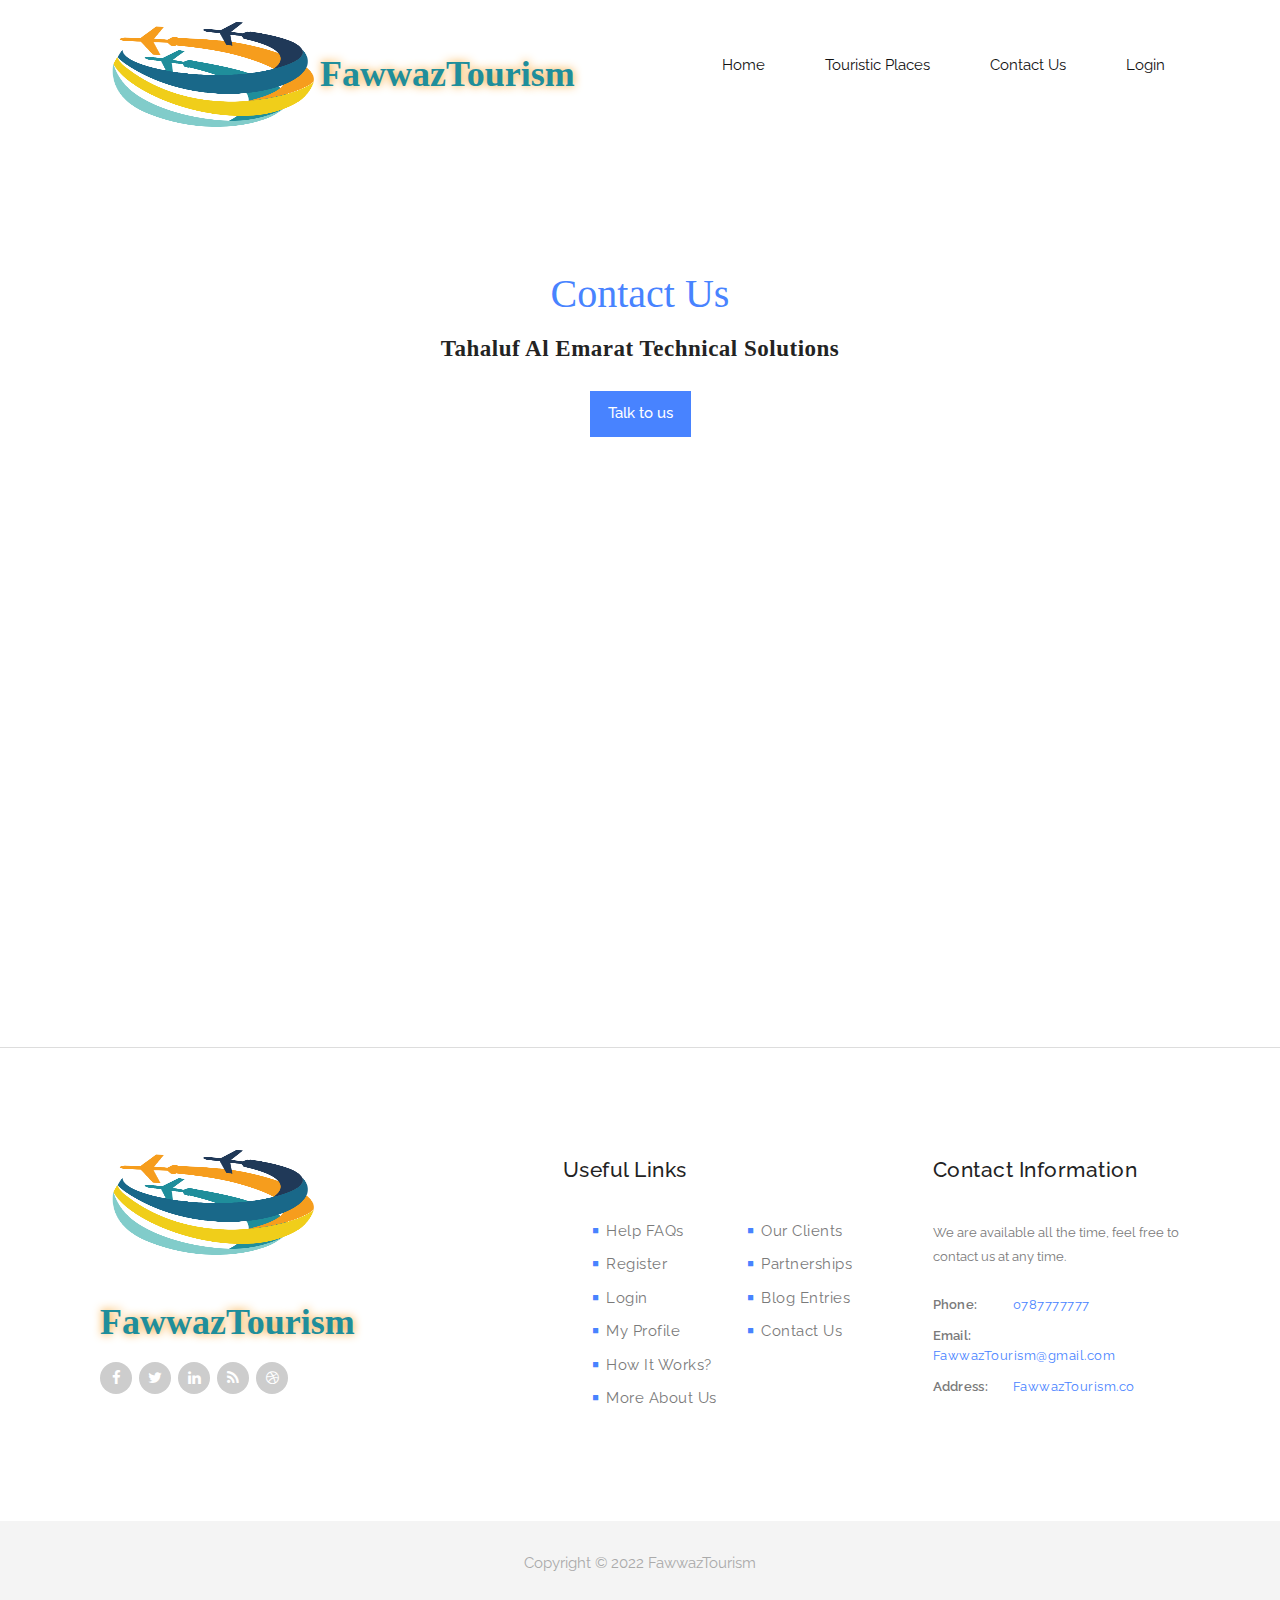
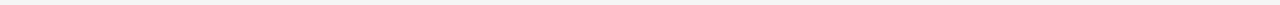
==== commit f6ea1e9d: "Update contactUs.html" ====
--- a/contactUs.html
+++ b/contactUs.html
@@ -17,6 +17,36 @@
     <script src="js/vendor/modernizr-2.8.3-respond-1.4.2.min.js"></script>
 </head>
 <body>
+    
+        <div class="wrap">
+        <header id="header">
+            <div class="container">
+                <div class="row">
+                    <div class="col-md-12">
+                        <button id="primary-nav-button" type="button">Menu</button>
+                        <a href="index.html">
+                            <div class="logo">
+                                <img src="img/logo.png" alt="FawwazTourism Logo">
+                                <h1>FawwazTourism</h1>
+                            </div>
+                        </a>
+                        <nav id="primary-nav" class="dropdown cf">
+                            <ul class="dropdown menu">
+                                <li class='active'><a href="#">Home</a></li>
+                                <li><a class="scrollTo" data-scrollTo="blog" href="#">Touristic Places</a></li>
+                                <li><a class="scrollTo" target="_blank" href="contactUs.html">Contact Us</a></li>
+                                <li><a class="scrollTo" target="_blank" href="LoginPage/SignIn.html">Login</a></li>
+
+                            </ul>
+                        </nav><!-- / #primary-nav -->
+                    </div>
+                </div>
+            </div>
+        </header>
+    </div>
+    
+    
+    
     <section class="contact" id="contact">
         <div class="container">
             <div class="col-md-10 col-md-offset-1">
@@ -189,4 +219,4 @@
     <script src="js/myScript.js"></script>
 
 </body>
-</html>+</html>
